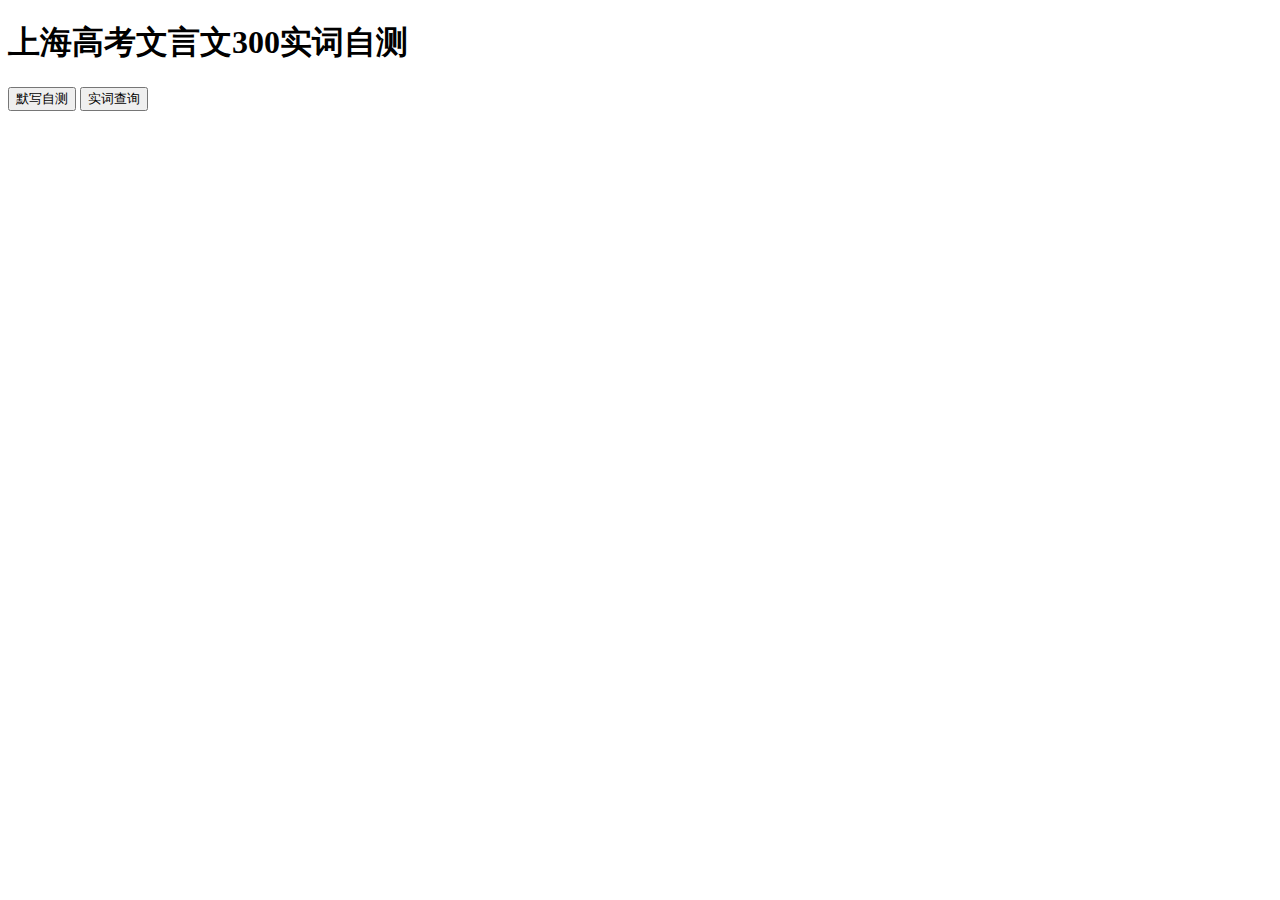
==== index.html @ e22c041d "test" ====
<!DOCTYPE html>

<head>
    <title>上海高考文言文300实词自测</title>
</head>

<body>
    <h1 >上海高考文言文300实词自测</h1>
    <button onclick="window.location.href='/dictation'">默写自测</button>
    <button onclick="window.location.href='/search'">实词查询</button>
</body>
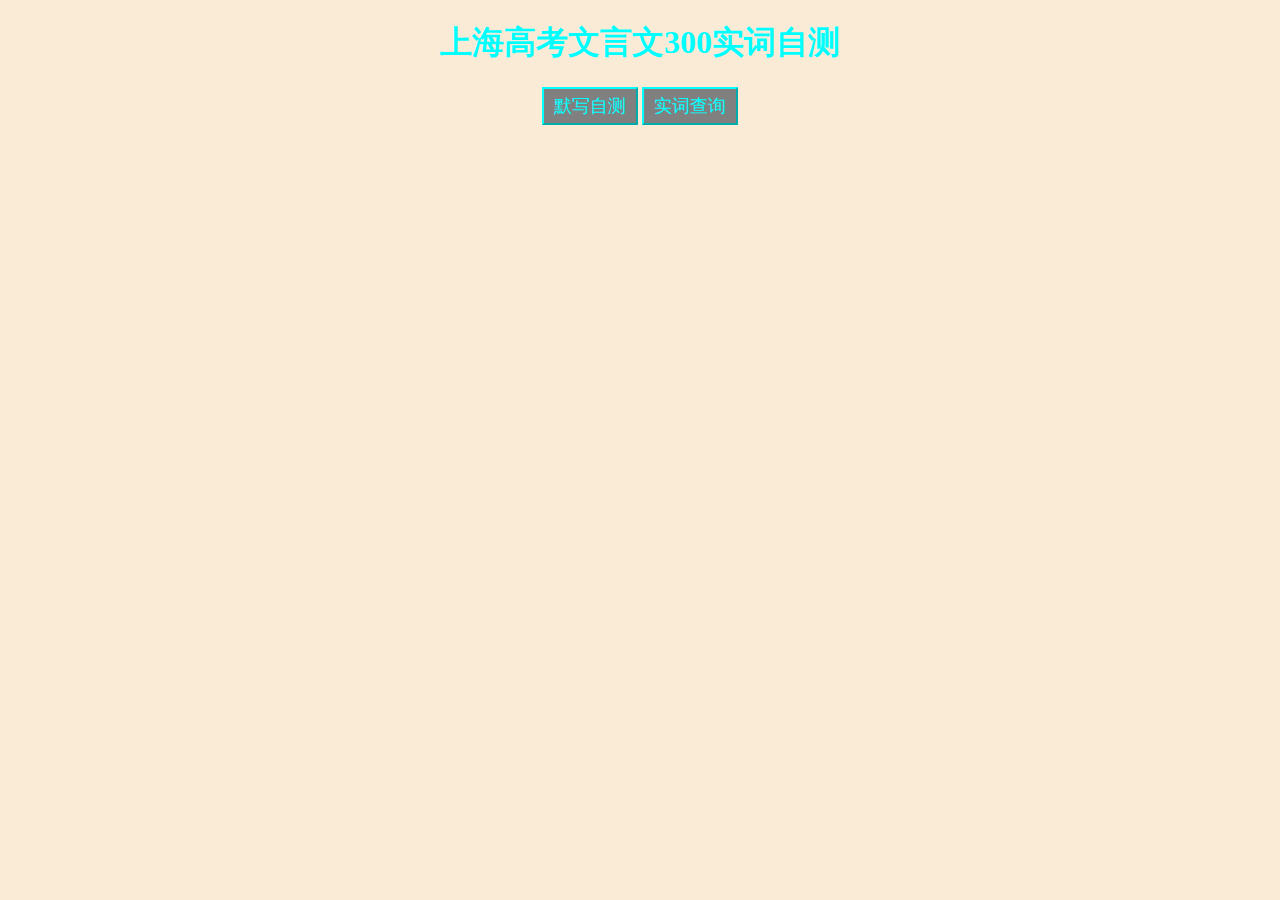
==== commit 769e6146: "222" ====
--- a/index.html
+++ b/index.html
@@ -1,11 +1,15 @@
 <!DOCTYPE html>
 
 <head>
-    <title>上海高考文言文300实词自测</title>
+    <meta charset="utf-8">
+    <title>上海高考文言文300实词</title>
+    <link rel="stylesheet" href="index.css">
 </head>
 
 <body>
-    <h1 >上海高考文言文300实词自测</h1>
-    <button onclick="window.location.href='/dictation'">默写自测</button>
-    <button onclick="window.location.href='/search'">实词查询</button>
+    <h1>上海高考文言文300实词自测</h1>
+    <div style="text-align: center;">
+        <button onclick="window.location.href='/dictation'">默写自测</button>
+        <button onclick="window.location.href='/search'">实词查询</button>
+    </div>
 </body>--- a/index.css
+++ b/index.css
@@ -0,0 +1,22 @@
+body {
+    background-color: antiquewhite;
+}
+
+h1 {
+    text-align: center;
+    font-family: 'LiSu';
+    font-size: xx-large;
+    color: cyan;
+}
+
+button {
+    text-align: center;
+    font-size: large;
+    padding: 5px;
+    padding-left: 10px;
+    padding-right: 10px;
+    color: cyan;
+    font-weight: 200;
+    border-color: cyan;
+    background-color: gray;
+}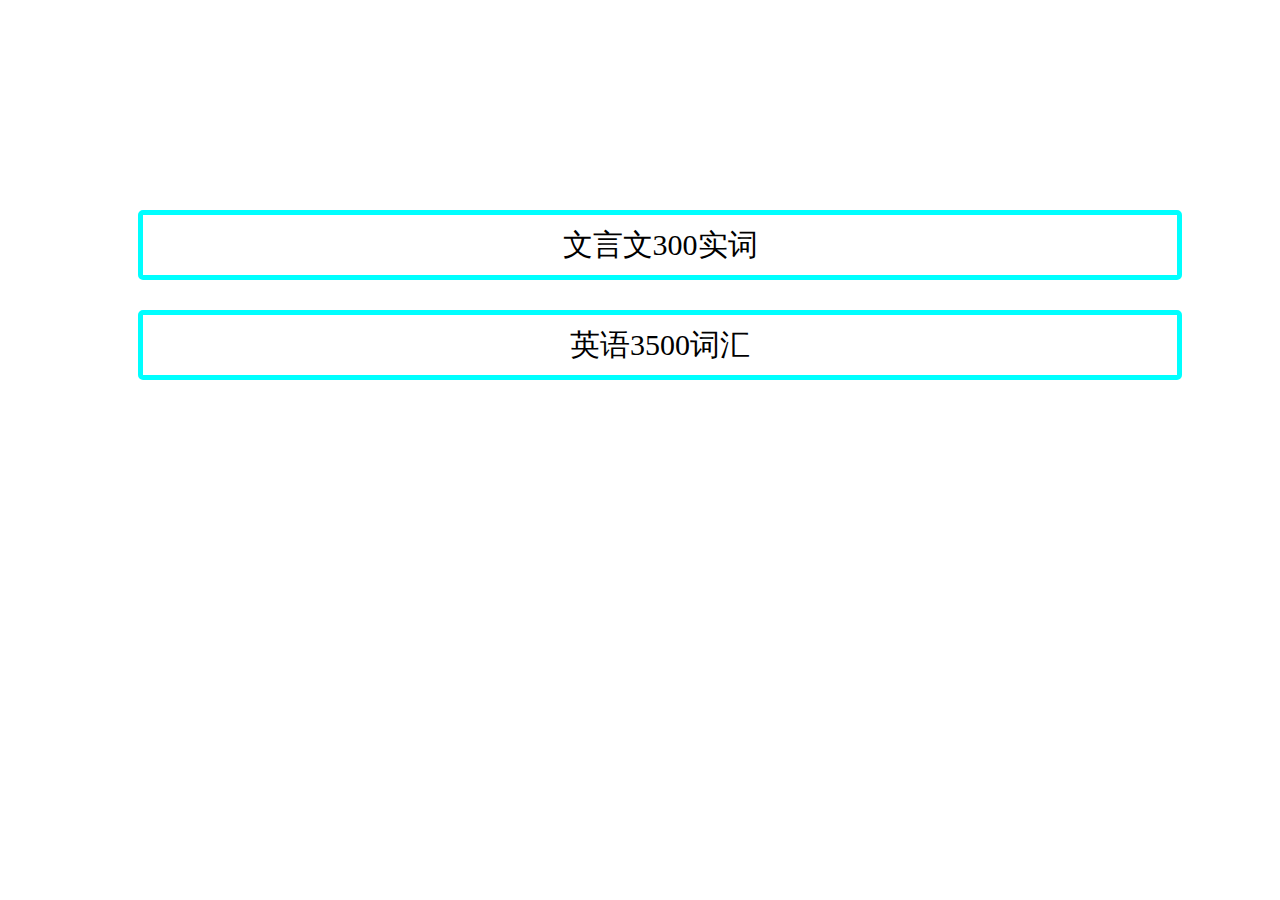
==== commit b597893c: "add main page" ====
--- a/index.html
+++ b/index.html
@@ -2,14 +2,12 @@
 
 <head>
     <meta charset="utf-8">
-    <title>上海高考文言文300实词</title>
+    <title></title>
     <link rel="stylesheet" href="index.css">
 </head>
 
 <body>
-    <h1>上海高考文言文300实词自测</h1>
-    <div style="text-align: center;">
-        <button onclick="window.location.href='/dictation'">默写自测</button>
-        <button onclick="window.location.href='/search'">实词查询</button>
-    </div>
+    <h1></h1>
+    <div class="button" style="top:200px" onclick="window.location.href='/chinese'">文言文300实词</div>
+    <div class="button" style="top:300px" onclick="window.location.href='/english'">英语3500词汇</div>
 </body>--- a/index.css
+++ b/index.css
@@ -1,22 +1,28 @@
 body {
-    background-color: antiquewhite;
+    text-align: center;
 }
 
-h1 {
-    text-align: center;
-    font-family: 'LiSu';
-    font-size: xx-large;
-    color: cyan;
+.button {
+    position: absolute;
+    padding: 5px;
+    background-color: white;
+    border-style: solid;
+    border-color: aqua;
+    border-width: 5px;
+    border-radius: 5px;
+    font-size: 30px;
+    left: 10%;
+    width: 80%;
+    height: 50px;
+    line-height: 50px;
+    margin: 10px;
+    cursor: pointer;
+    transition: all 0.2s ease-out;
 }
 
-button {
-    text-align: center;
-    font-size: large;
-    padding: 5px;
-    padding-left: 10px;
-    padding-right: 10px;
-    color: cyan;
-    font-weight: 200;
-    border-color: cyan;
-    background-color: gray;
+.button:hover{
+    margin: 0px;
+    width: calc(80% + 20px);
+    height: 70px;
+    line-height: 70px;
 }